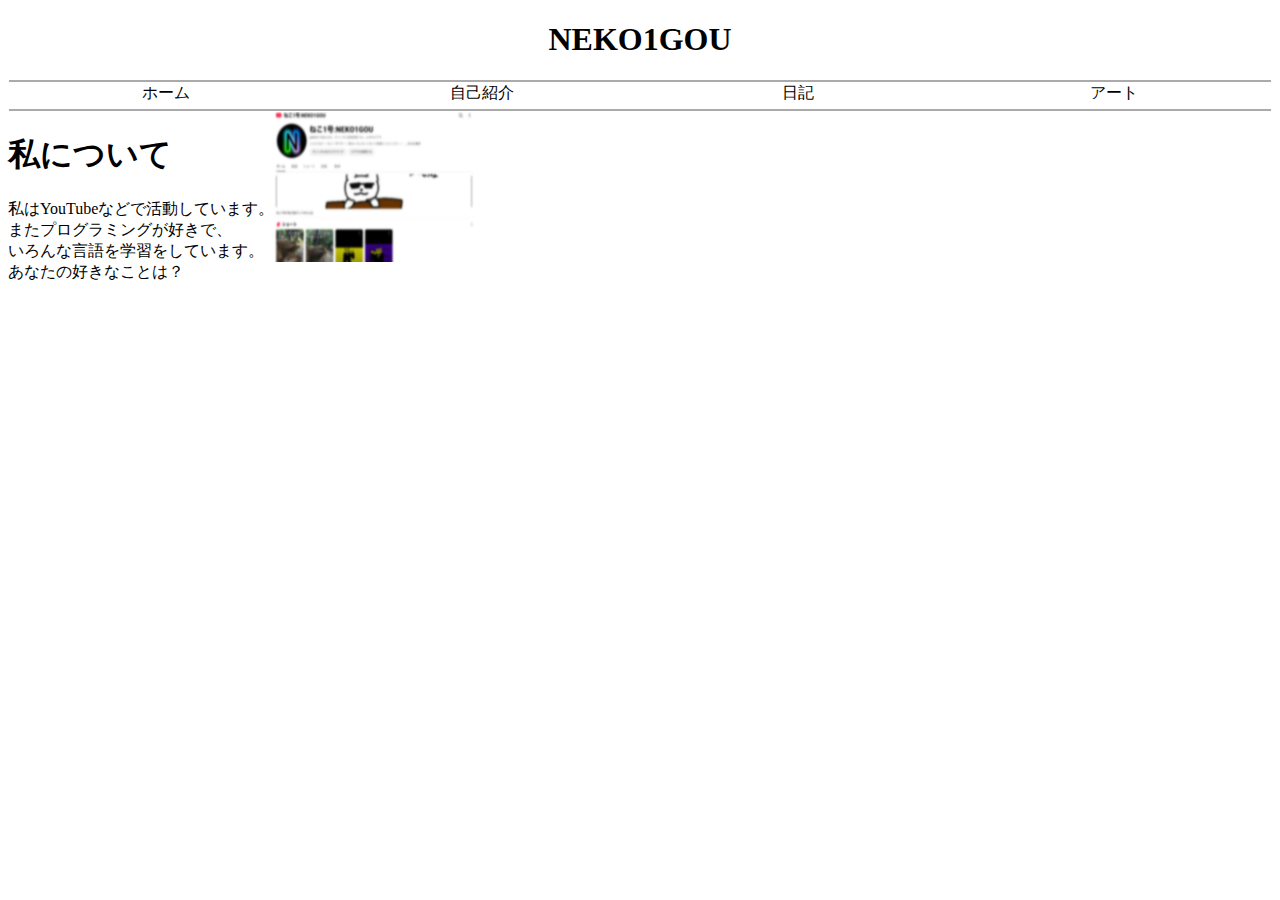
==== index.html @ 05cbd342 "中央構えに" ====
<!DOCTYPE html>
<html lang="ja">
    <head>
        <title>
            NEKO1GOU
        </title>
        <style>
            html{
                font-family:  impact;
            }
            h1.title {
                text-align: center;
            }
            .line{
                border-bottom: solid 2px #aaa ;
                margin: 1px;
            }
            a{
                text-decoration: none ;
                color:#000 ;
            }
            .about{
                display: flex;
                justify-items: center;
            }
        </style>
        <meta charset="UTF-8">
        <link rel="stylesheet" href="mobile.css" >
    </head>
    <body>
        <header>
            <h1 class = "title">
                <a href="https://neko1gou.github.io/neko1gou-s-repo/">
                NEKO1GOU
                </a>
            </h1>
            <div class = "line"></div>
            <div class="menu">
                <div id="a"><a href="https://neko1gou.github.io/neko1gou-s-repo/">ホーム</a></div>
                <div id="b"><a href="https://neko1gou.github.io/neko1gou-s-repo/ABOUT/">自己紹介</a></div>
                <div id="c"><a href="https://neko1gou.github.io/neko1gou-s-repo/Record">日記</a></div>
                <div id="d"><a href="https://neko1gou.github.io/neko1gou-s-repo/ART/">アート</a></div>
                </div>
                <div class = "line"></div>
        </header>
        <div class="about" >
            <div>
            <h1>私について</h1>
            <p>私はYouTubeなどで活動しています。<br>
                またプログラミングが好きで、<br>
                いろんな言語を学習をしています。<br>
                あなたの好きなことは？
            </p>
            </div>
            <biv>
            <img src="IMG_0920.png" width="200px" height="150px">
            </biv>
        </div>
    </body>
</html>
---- mobile.css ----
div.menu{
    display:grid;
    width: 100%;
    grid-template-columns:25% 25% 25% 25%;
    grid-template-rows:25px;
    text-align:center;
    font-family:impact;
}
#a{
    grid-column:1;
    grid-row:1;      
}
#b{
    grid-column:2;
    grid-row:1;
}
#c{
    grid-column:3;
    grid-row:1;
}
#d{
    grid-column:4;
    grid-row:1;
}
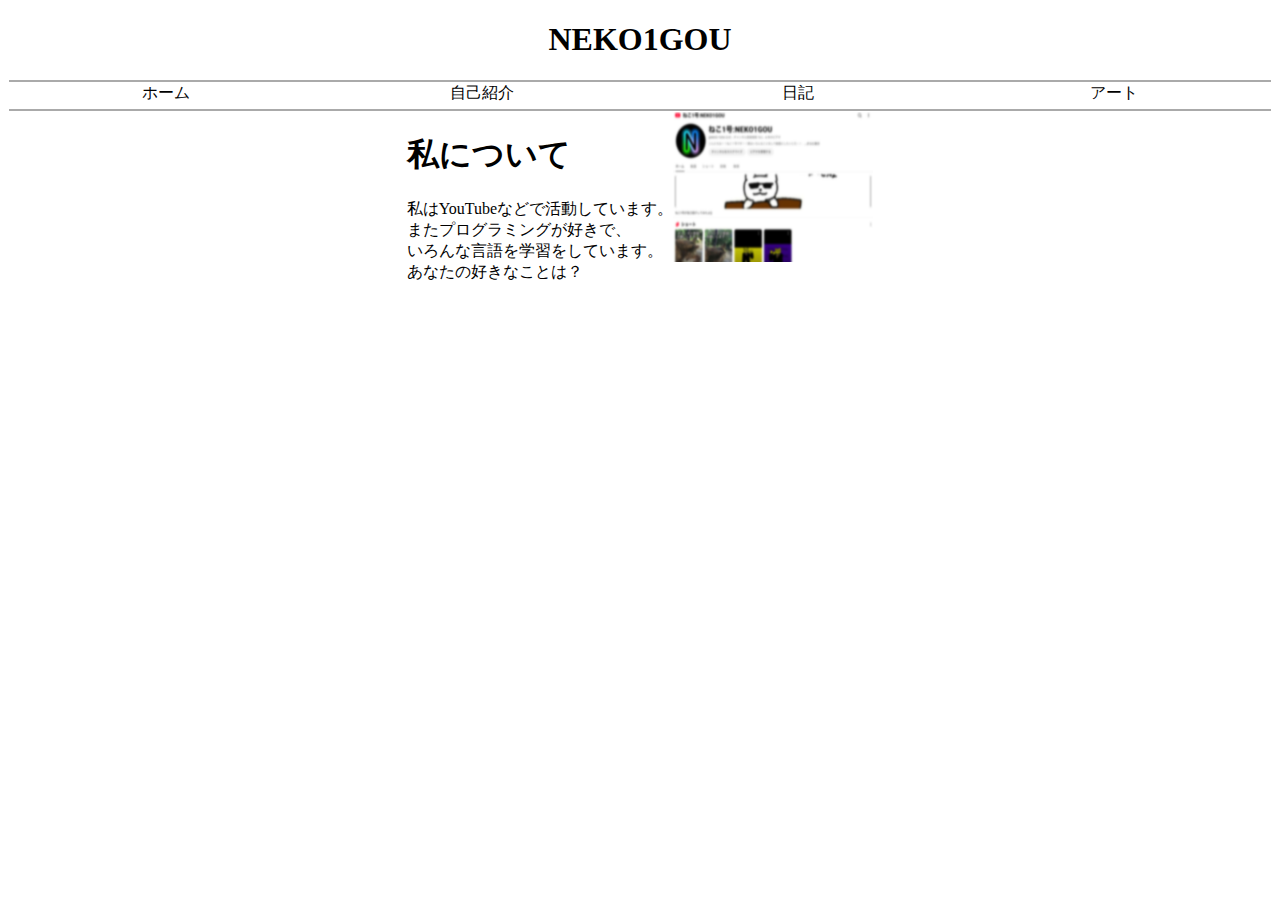
==== commit 8f639476: "修正" ====
--- a/index.html
+++ b/index.html
@@ -21,7 +21,7 @@
             }
             .about{
                 display: flex;
-                justify-items: center;
+                justify-content: center;
             }
         </style>
         <meta charset="UTF-8">
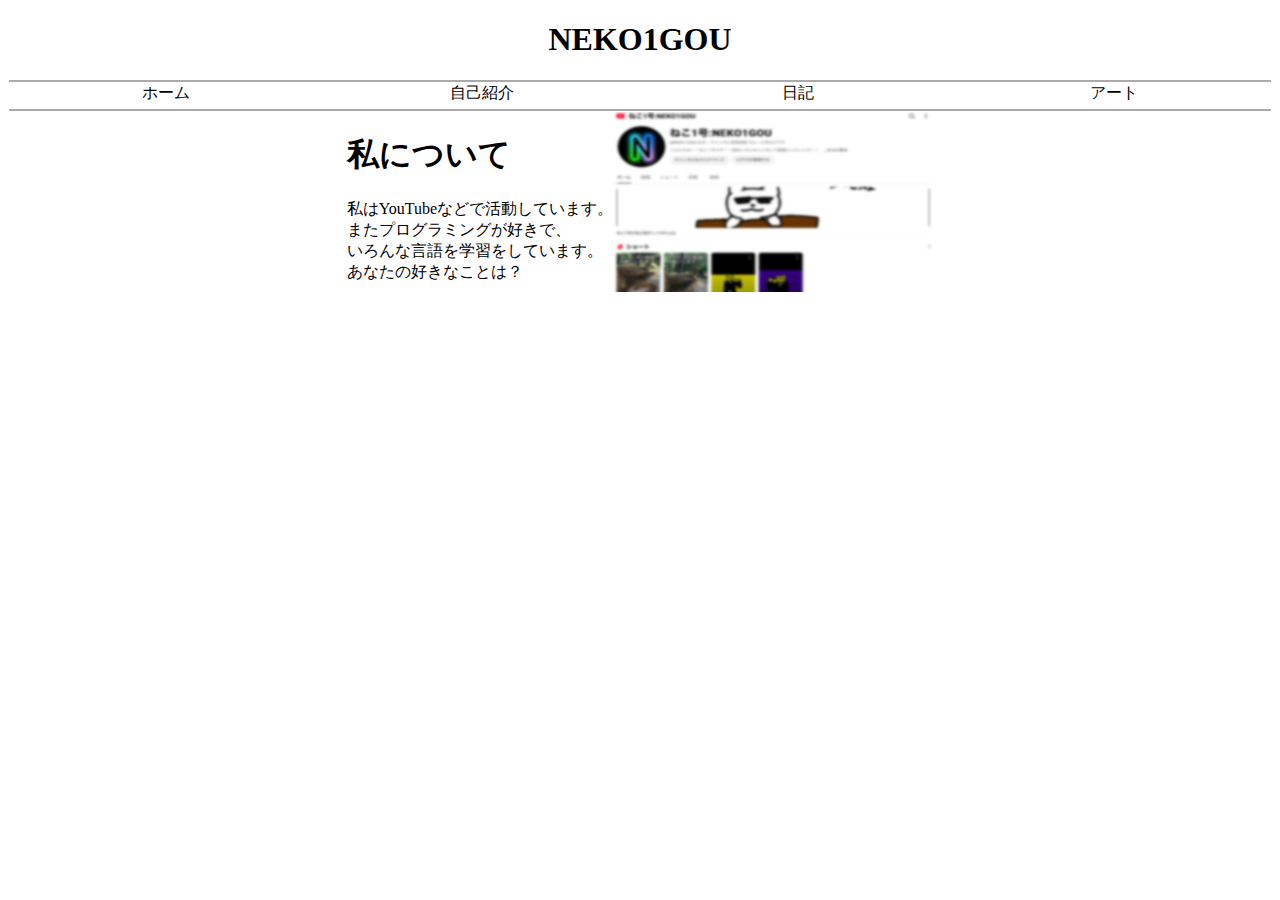
==== commit b9e646b9: "画面の幅を適当なものにした。" ====
--- a/index.html
+++ b/index.html
@@ -53,7 +53,7 @@
             </p>
             </div>
             <biv>
-            <img src="IMG_0920.png" width="200px" height="150px">
+            <img src="IMG_0920.png" width="320px" height="180px">
             </biv>
         </div>
     </body>
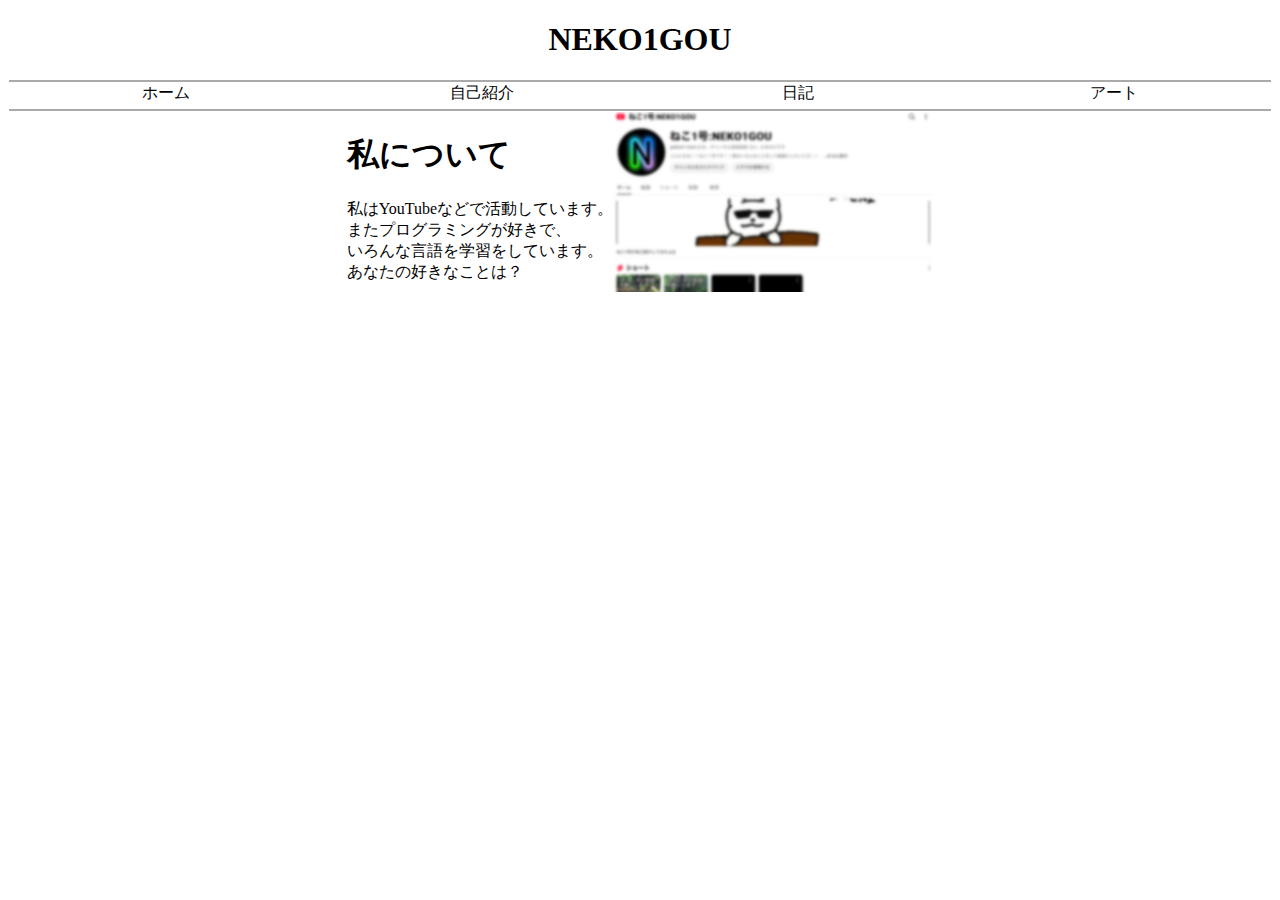
==== commit 032e37de: "画像を修正" ====
--- a/index.html
+++ b/index.html
@@ -53,7 +53,7 @@
             </p>
             </div>
             <biv>
-            <img src="IMG_0920.png" width="320px" height="180px">
+            <img src="IMG_0920.jpeg" width="320px" height="180px">
             </biv>
         </div>
     </body>
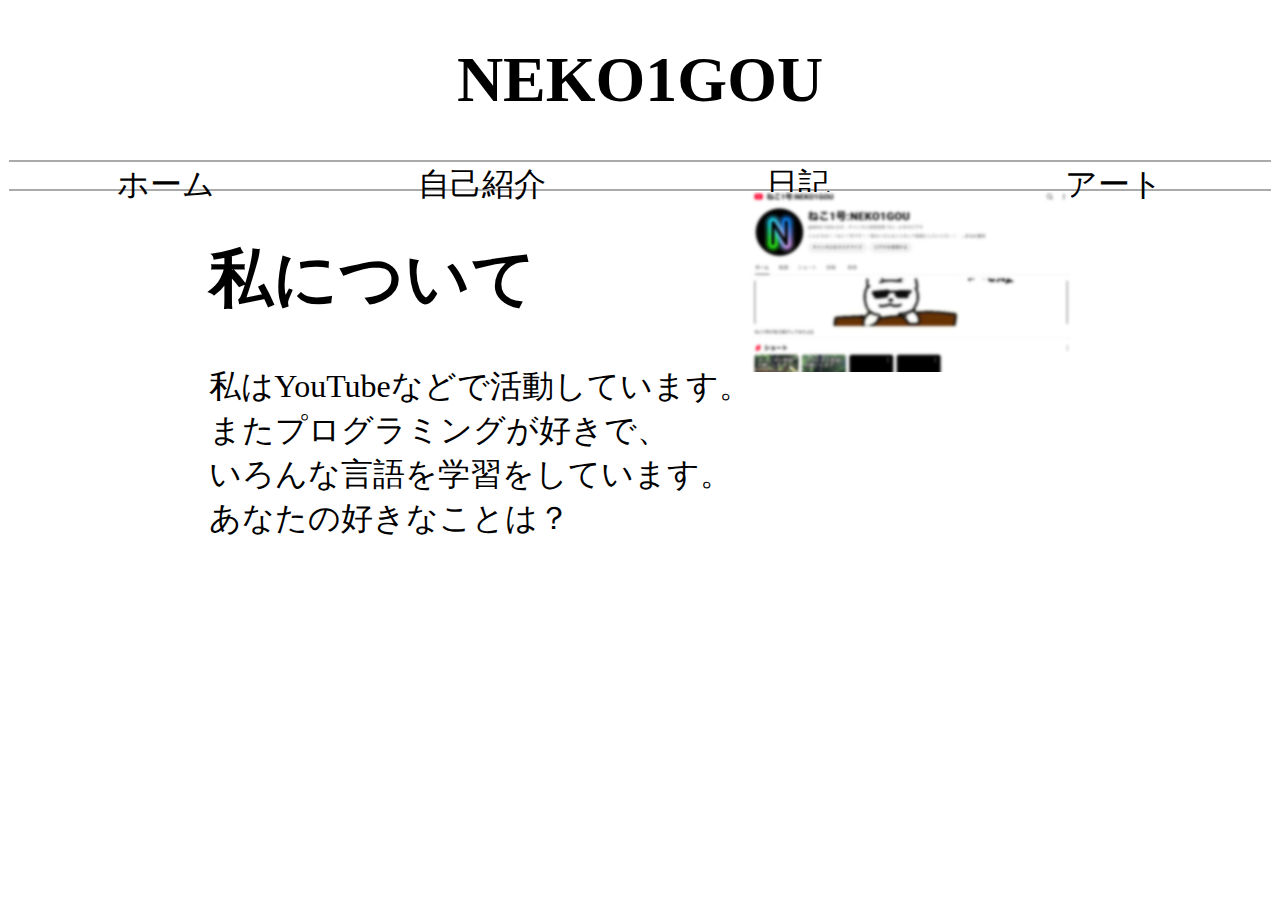
==== commit 29b3ad9d: "画面比を設定" ====
--- a/index.html
+++ b/index.html
@@ -19,13 +19,10 @@
                 text-decoration: none ;
                 color:#000 ;
             }
-            .about{
-                display: flex;
-                justify-content: center;
-            }
         </style>
         <meta charset="UTF-8">
-        <link rel="stylesheet" href="mobile.css" >
+        <link rel="stylesheet" href="PC.css" media="screen and (min-width:700px)">
+        <link rel="stylesheet" href="Mobile.css" media="screen and (max-width:500px)"
     </head>
     <body>
         <header>
--- a/PC.css
+++ b/PC.css
@@ -0,0 +1,31 @@
+html{
+    font-size: 200%;
+}
+div.menu{
+    display:grid;
+    width: 100%;
+    grid-template-columns:25% 25% 25% 25%;
+    grid-template-rows:25px;
+    text-align:center;
+    font-family:impact;
+}
+#a{
+    grid-column:1;
+    grid-row:1;      
+}
+#b{
+    grid-column:2;
+    grid-row:1;
+}
+#c{
+    grid-column:3;
+    grid-row:1;
+}
+#d{
+    grid-column:4;
+    grid-row:1;
+}
+.about{
+    display: flex;
+    justify-content: center;
+}--- a/Mobile.css
+++ b/Mobile.css
@@ -0,0 +1,24 @@
+div.menu{
+    display:grid;
+    width: 100%;
+    grid-template-columns:25% 25% 25% 25%;
+    grid-template-rows:25px;
+    text-align:center;
+    font-family:impact;
+}
+#a{
+    grid-column:1;
+    grid-row:1;      
+}
+#b{
+    grid-column:2;
+    grid-row:1;
+}
+#c{
+    grid-column:3;
+    grid-row:1;
+}
+#d{
+    grid-column:4;
+    grid-row:1;
+}